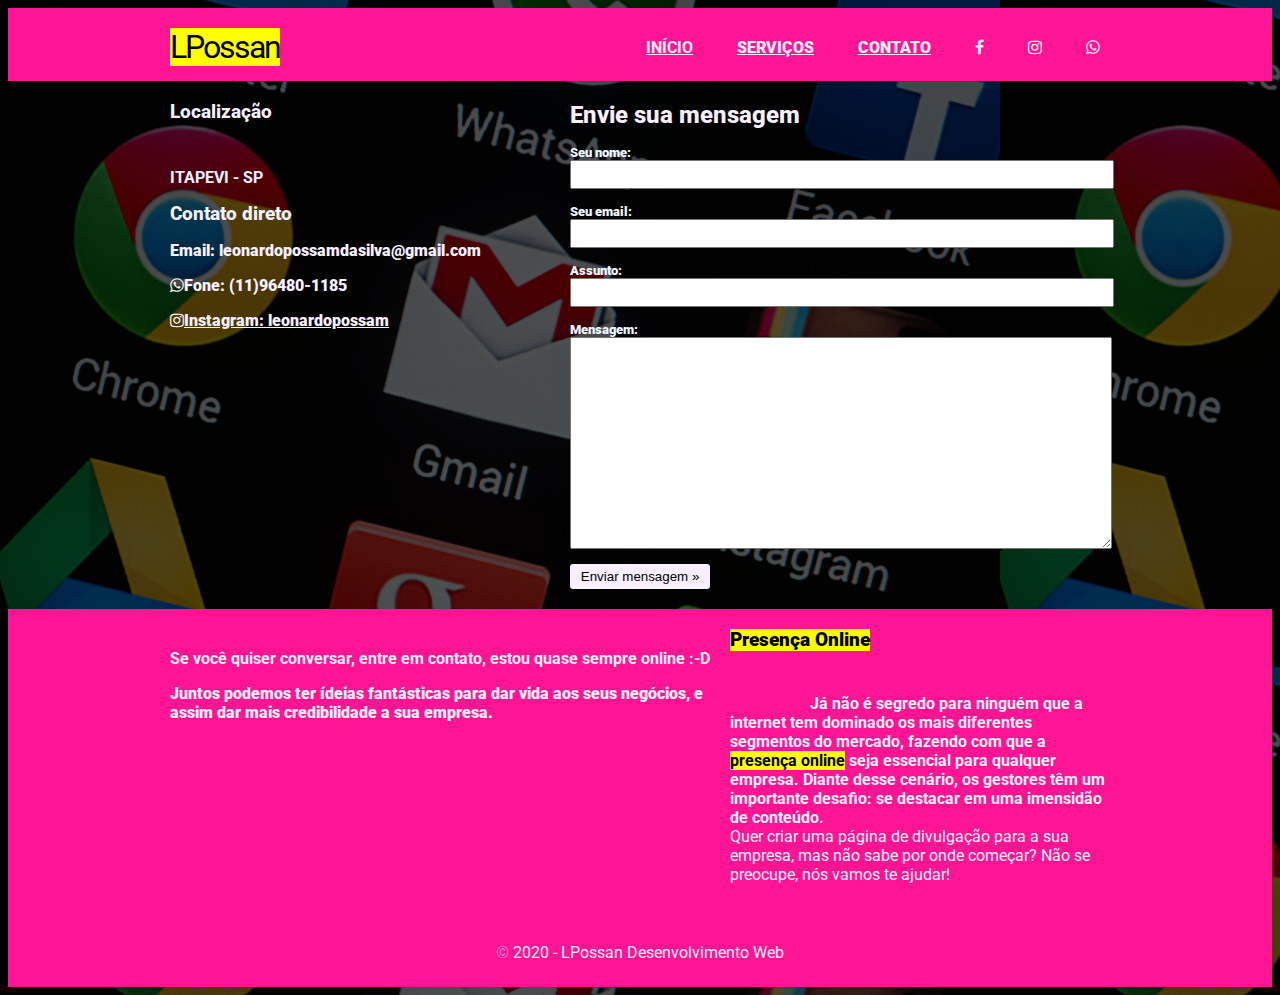
==== contato.html @ 7ae4c11f "Initial commit" ====
<!DOCTYPE html>
<html lang="pt-br">
<head>
	<title>Page Title</title>

	<style>
		body {
			background-image: url("img/logo contato.jpg");
		}
	</style>
	<meta charset="utf-8" />
	<title>LPossan - Desenvolvimento Web</title>
	<link rel="stylesheet" href="css/normalize.html" />
	<link href="https://fonts.googleapis.com/css2?family=Roboto:wght@100&display=swap"
	 rel=	"stylesheet" type="text/css" />
	<link rel="stylesheet" href="css/estilo.css">
	<link href="https://stackpath.bootstrapcdn.com/font-awesome/4.7.0/css/font-awesome.min.
	css"
	 rel="stylesheet"
	 integrity="sha384-wvfXpqpZZVQGK6TAh5PVlGOfQNHSoD2xbE+QkPxCAFlNEevoEH3Sl0sibVcOQVnN" 
	 crossorigin="anonymous">
</head>
<body>
	<div class="header">
		<div class="linha">
			<header>
				<div class="coluna col4">
					<h1 class="logo"><b><mark>LPossan</mark></b></h1>
				</div>
				<div class="coluna col8">
					<nav>
						<ul class="menu inline sem-marcador">
							<li><a href="index.html"><b>início</a></li>					
								<li><a href="servicos.html"><b>serviços</b></a></li>
								<li><a href="contato.html"><b>contato</b></a></li>							
								<li><a href="https://www.facebook.com/"><span class="fa fa-facebook"></span></a></li>
								<li><a href="https://www.instagram.com/leonardopossam/">
									<span class="fa fa-instagram"></span></a></li>
								<li><a href=""><span class="fa fa-whatsapp"></span></a></li>
						</ul>
					</nav>	
				</div>
			</header>
		</div>
	</div>
	<div class="linha">
		<section>
			<div class="coluna col5 sidebar">
				<h3>Localização</h3>
				<img src="img/face.jpg" alt="">
				<ul class="sem-padding sem-marcador">					
					<li>ITAPEVI - SP</li>
				</ul>
				<h3>Contato direto</h3>
				<ul class="sem-padding sem-marcador">
					<li><b>Email: <strong>leonardopossamdasilva@gmail.com</strong></b></li>
					<p></p>
					<li><span class="fa fa-whatsapp"></span><b>Fone: <strong>(11)96480-1185						
					</strong></b></li>
					<p></p>					
					<li><a href="https://www.instagram.com/leonardopossam/"><span
					 class="fa fa-instagram"></span><b>Instagram: <strong>leonardopossam
					</strong></b></a></li>				
				</ul>
			</div>
			<div class="coluna col7 contato">
				<h2>Envie sua mensagem</h2>	
				<form method="post"=leonardopossamdasilva@gmail.com>
					<p></p>
					<p></p>	
					<label for="name">Seu nome:</label>	
					<input type="text" name="nome" id="nome" />
					<label for="email">Seu email:</label>	
					<input type="text" name="email" id="email" />
					<label for="assunto">Assunto:</label>	
					<input type="text" name="assunto" id="assunto" />
					<label for="mensagem">Mensagem:</label>	
					<textarea name="mensagem" id="mensagem"></textarea>
					<input type="submit" class="botao" name="enviar" value="Enviar mensagem &raquo;" />
				</form>
			</div>
			
		</section>
	</div>
	<div class="conteudo-extra">
		<div class="linha">
			<div class="coluna col7">
				<section>
					<img src="img/alternativo.png" alt="">
					
					<p>Se você quiser conversar, entre em contato, estou quase
					sempre online :-D</p>
					<p><b>Juntos podemos ter ídeias fantásticas para dar vida aos seus 
						negócios, e assim dar mais credibilidade a sua empresa.	</b></p>			
				</section>
			</div>
			<div class="coluna col5">
				<h3><b><mark>Presença Online</mark></b></h3>
				<img src="img/duvidas.jpg" alt="">
				<ul class="sem-marcador sem-padding noticias">
					<li>
						<img src="img/duvida.jpg" alt="" />
						<h4><b>Já não é segredo para ninguém que a internet tem dominado os
						mais diferentes segmentos do mercado, fazendo com que a <mark>presença
						online</mark> seja essencial para qualquer empresa. Diante desse cenário,
						os gestores têm um importante desafio: se destacar em uma imensidão
						de conteúdo.</b></h4>
						<p><b>Quer criar uma página de divulgação para a sua empresa, mas não sabe
						 por onde começar? Não se preocupe, nós vamos te ajudar! </b></p>
						 <p>.</p>						
					</li>					
				</ul>
			</div>
		</div>
	</div>
	<div class="footer">
		<div class="linha">
			<footer>
				<div class="coluna col12">
					<span>&copy; <b>2020 - LPossan Desenvolvimento Web</b></span>
				</div>
			</footer>
		</div>
	</div>
</body>
</html>
---- css/estilo.css ----
body{
	font-family: 'Roboto', sans-serif;
	/*Aqui eu defino a cor da fonte do meu site */
	color: #f8f0ff;
}

a:link, a:active, a:visited{
	color: #f8f0ff;
	/*Cores para definir do home, sobre, contato
	text-decoration: none;*/
}

a:hover{
	text-decoration: underline;
	/*para que toda vez que eu passe o mouse eu veja algo diferente*/
}

/* grid 960px */
.linha{
	width: 960px;
	margin: 0 auto;
	overflow: auto;
	padding: 5px 0;
}

.coluna{
	padding: 0 10px;
	float: left;
}

.col1{
	width: 60px;
}

.col2{
	width: 140px;
}

.col3{
	width: 220px;
}

.col4{
	width: 300px;
}

.col5{
	width: 380px;
}

.col6{
	width: 460px;
}
.col7{
	width: 540px;
}

.col8{
	width: 620px;
}

.col9{
	width: 700px;
}

.col10{
	width: 780px;
}

.col11{
	width: 860px;
}

.col12{
	width: 940px;
}


/* estilos reutilizáveis */

.sem-padding{
	padding: 0 !important;
}

.sem-margin{
	margin: 0 !important;
}

/*aqui eu distancio os meus h uns dos outros */
h1, h2, h3, h4, h5, h6{
	font-weight: 800;
	margin: 15px 0 10px 0;
}

/* aqui eu arrumo todas as listas*/
ul li, ol li {
	margin-bottom: 5px;
}

/*inline é pra mostrar em linha, um do lado do outro */
ul.inline li, ol.inline li{
	display: inline;
	/* display: inline; que é pra mostrar em linha */
	margin-right: 20px;
	/* margin-right: 15px; para mim distanciar o home, sobre e contato */
}

/* faz com que meu ultimo ítem não tenha margem */
ul.inline li:last-child, ol.inline li:last-child{
	margin-right: 0;
}

/* todas as listas que tiver o nome sem marcador, não é pra aparecer a bolinha, ou o marcador 
na frente*/
ul.sem-marcador, ol.sem-marcador{
	list-style: none;
}

/* toda classe que tiver botão, ou input será estilizado por aqui */
a.botao, input.botao{
	/* background: aqui eu defino a cor do meu botão */
	background: #f8f0ff;
	padding: 5px 10px;
	/* border-radius: isso é para arredondar os cantos do botão  */
	border-radius: 3px;
	color: #ebebeb;
	/* cursor: pointer; isso é para meu cursor ficar com a mãozinha */
	cursor: pointer;
	margin: 5px 0;
	/* display: inline-block; para ele mostrar em linha mais para ele ser um bloco */
	display: inline-block;
	/* border: none; aqui eu defino se eu quero ou não a borda para meus botões */
	border: none;
}
/* fazer o efeito de quando o mouse estiver em cima do botão */
a.botao:hover, input.botao:hover;{
	background: #315e8a;
	/* text-decoration: none; para não ficar subilinhado */ 
	text-decoration: none;
}

/* aqui eu defino os tamanhos das minhas imagens */ 
img{
	max-width: 60%;
	height: auto;
}

/*layoute do site */

/* Definindo a cor de fundo do meu menu */
.header{
	background: #ff1493;
	
}
/* aqui irei estilizar só meu h1 que tiver a classe logo */
h1.logo{
	/* font-weight: 300; aqui eu defino a gravidade do meu negrito */
	font-weight: 300;
	/* color: #315e80; aqui eu defino a cor do nome da minha página */
	color: #f8f0ff;
	letter-spacing: -2px;
	text-shadow: 0 1px 0#ccc,
	0 2px 0 c9c9c9,
	0 3px 0 #bbb,
	0 4px 0 #000000,
	0 5px 0 #aaa,
	0 6px 1px rgba(0,0,0.1),
	0 0 5px rgba(0,0,0,.1),
	0 1px 3px rgba( 0,0,0,.3),
	0 3px 5px rgba(0,0,0,.2),
	0 5px 10px rgba(0,0,0.25),
	0 10px 10px rgba(0,0,0,.2),
	0 20px 20px rgba(0,0,0,.15);
}

/* aqui eu começo a estilizar o meu conteúdo extra */
.conteudo-extra{	
	background: #ff1493;
}

/* aqui eu começo a estilizar o meu rodapá */
.footer{
	/* aqui em baixo eu coloco a cor da risca que eu quero */	
	background: #ff1493;
	/* aqui em baixo eu escolho a cor da letra que eu quero  */	
	color: #f8f0ff;
	padding: 20px 0;
	text-align: center;
	font-weight: 100;
}

/* aqui eu irei estilizar o menu da minha página*/
.menu{
	/* text-transform: uppercase; para ficar com todas as letras maíusculas */
	text-transform: uppercase;
	/* text-align: right; pro meu texto ficar do lado direito */
	text-align: right;
	/* margin-top: 25px; aqui eu defino a margin do meu topo */
	margin-top: 25px;
}

/* agora começar a trabalhar os meus links */
.menu li a{
	padding: 5px 10px;
	border-radius: 3px;
}

/* fazer o efeito de quando o mouse estiver em cima de um item de menu */
.menu li a:hover{
	/* os ítens abaixo faz com que eu consiga definir a cor de quando eu navego em cima 
	do home , e outros iténs do meu menu */
	text-decoration: none;
	background: #1f3c58;
	color: #ebebeb;
}

/* começando a estilizar as minhas notícias */
ul.noticias li{
	/* clear: both; serve para mim limpar as minhas flutuações */
	clear: both;	
	display: block;
	/* overflow: hidden; serve para ocultar o conteúdo antecedente */
	overflow: hidden;
	/* margin-bottom: 20px; colocando uma margen de baixo de cada li */
	margin-bottom: 20px;
}

/* aqui eu defino o tamanho de cada imagem que eu colocar em minhas notícias */
ul.noticias li img{
	width: 70px;
	height: auto;
	margin-right: 10px;
	float: left;
	/* float: left; aqui faz com que ela flutue para o lado esquerdo */
}

/* aqui eu estilizo o título da minha notícia */
ul.noticias li h4{
	margin: -2px 0 5px 0;
	font-weight: 500;
}

ul.noticias li p{
	margin: -5px 0;
	font-weight: 300;
}

ul.noticias li p a{
	font-weight: 500;
}

/* agora eu começo a estilizar a minha página de contato */
.contato label{
	display: block;
	font-size: 13px;
	font-weight: 900;
	color: #f0f8ff;
}

.contato input, .contato textarea{
	display: block;
	margin-bottom: 15px;
	padding: 5px 2%;
	width: 96%;
	color: #000000;
}

.contato textarea{
	height: 200px;
}

.contato input.botao{
	width: auto;
}

/* estilizando os meus icones */
.icons {
    float: right;
}

.icons li {
    display: inline;
    padding: 0px 20px;
}

.icons a {
    text-decoration: none;
	color: #f8f0ff;
	
}	
.mark  {
	color: #000000;
}
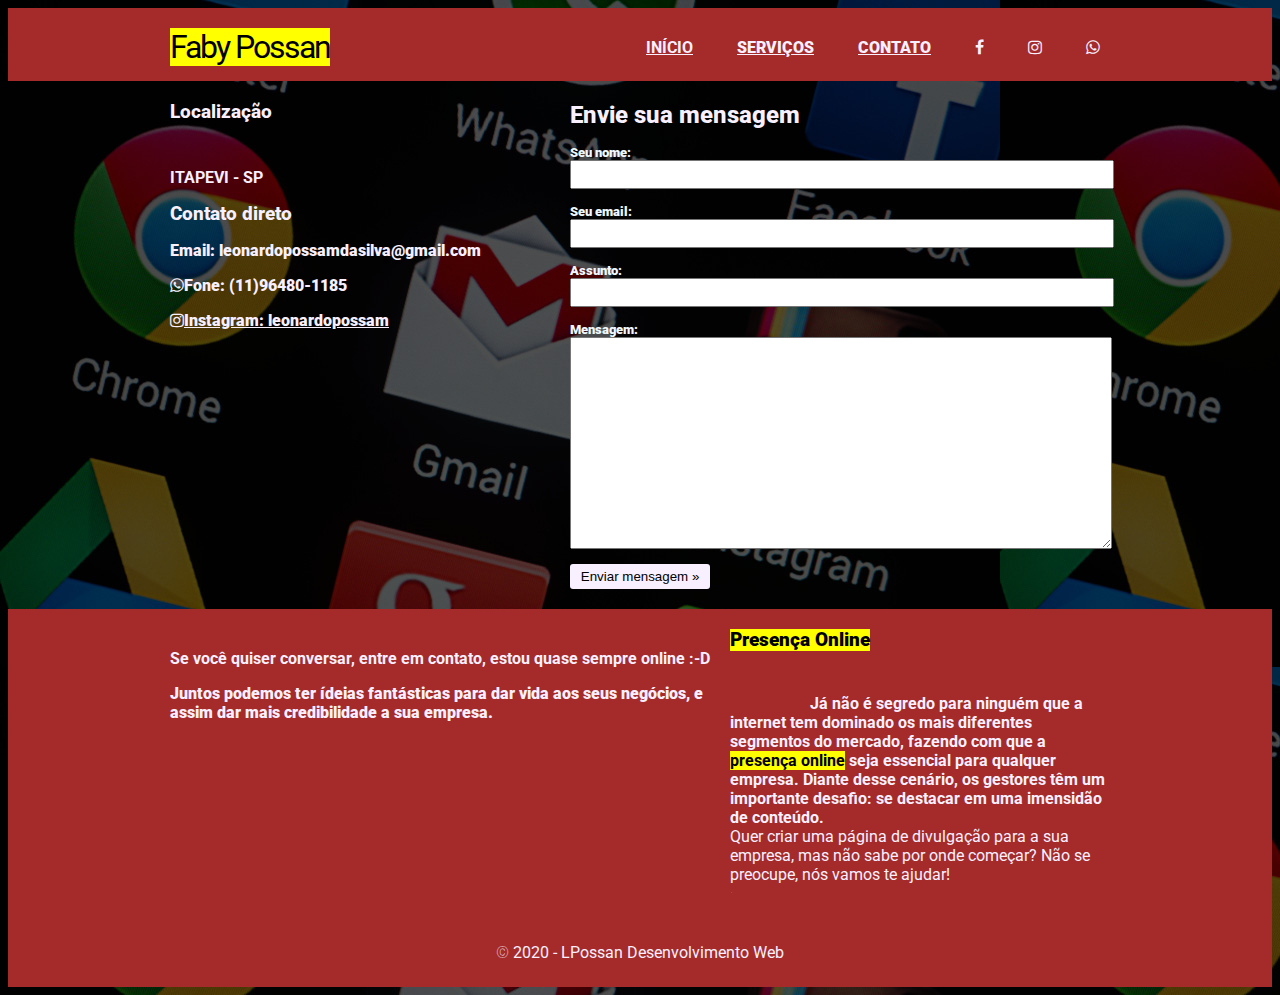
==== commit 36c9a9d9: "algumas mudanças" ====
--- a/contato.html
+++ b/contato.html
@@ -1,7 +1,7 @@
 <!DOCTYPE html>
 <html lang="pt-br">
 <head>
-	<title>Page Title</title>
+	<title>Faby - Loungerie</title>
 
 	<style>
 		body {
@@ -9,7 +9,7 @@
 		}
 	</style>
 	<meta charset="utf-8" />
-	<title>LPossan - Desenvolvimento Web</title>
+	<title>Faby - Loungerie</title>
 	<link rel="stylesheet" href="css/normalize.html" />
 	<link href="https://fonts.googleapis.com/css2?family=Roboto:wght@100&display=swap"
 	 rel=	"stylesheet" type="text/css" />
@@ -25,7 +25,7 @@
 		<div class="linha">
 			<header>
 				<div class="coluna col4">
-					<h1 class="logo"><b><mark>LPossan</mark></b></h1>
+					<h1 class="logo"><b><mark>Faby Possan</mark></b></h1>
 				</div>
 				<div class="coluna col8">
 					<nav>
--- a/css/estilo.css
+++ b/css/estilo.css
@@ -149,7 +149,7 @@
 
 /* Definindo a cor de fundo do meu menu */
 .header{
-	background: #ff1493;
+	background: #a52a2a;
 	
 }
 /* aqui irei estilizar só meu h1 que tiver a classe logo */
@@ -175,13 +175,13 @@
 
 /* aqui eu começo a estilizar o meu conteúdo extra */
 .conteudo-extra{	
-	background: #ff1493;
+	background: #a52a2a;
 }
 
 /* aqui eu começo a estilizar o meu rodapá */
 .footer{
 	/* aqui em baixo eu coloco a cor da risca que eu quero */	
-	background: #ff1493;
+	background: #a52a2a;
 	/* aqui em baixo eu escolho a cor da letra que eu quero  */	
 	color: #f8f0ff;
 	padding: 20px 0;
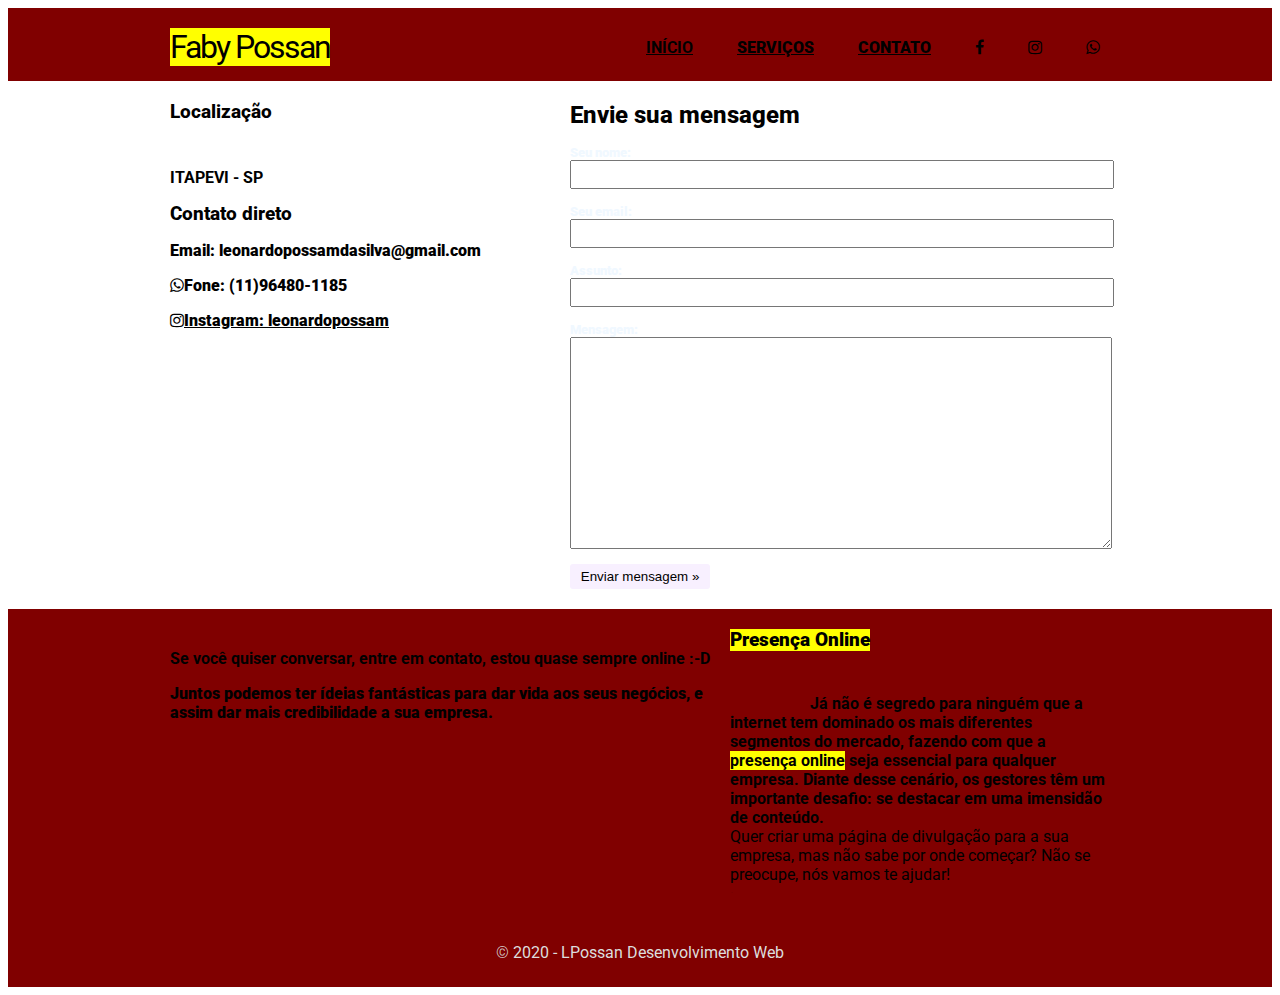
==== commit 8b373b33: "extra" ====
--- a/contato.html
+++ b/contato.html
@@ -5,7 +5,7 @@
 
 	<style>
 		body {
-			background-image: url("img/logo contato.jpg");
+			background-image: url("img/");
 		}
 	</style>
 	<meta charset="utf-8" />
--- a/css/estilo.css
+++ b/css/estilo.css
@@ -1,11 +1,11 @@
 body{
 	font-family: 'Roboto', sans-serif;
 	/*Aqui eu defino a cor da fonte do meu site */
-	color: #f8f0ff;
+	color: #000;
 }
 
 a:link, a:active, a:visited{
-	color: #f8f0ff;
+	color: #000;
 	/*Cores para definir do home, sobre, contato
 	text-decoration: none;*/
 }
@@ -149,7 +149,7 @@
 
 /* Definindo a cor de fundo do meu menu */
 .header{
-	background: #a52a2a;
+	background: #800000;
 	
 }
 /* aqui irei estilizar só meu h1 que tiver a classe logo */
@@ -175,18 +175,18 @@
 
 /* aqui eu começo a estilizar o meu conteúdo extra */
 .conteudo-extra{	
-	background: #a52a2a;
+	background: #800000;
 }
 
 /* aqui eu começo a estilizar o meu rodapá */
 .footer{
 	/* aqui em baixo eu coloco a cor da risca que eu quero */	
-	background: #a52a2a;
+	background: #800000;
 	/* aqui em baixo eu escolho a cor da letra que eu quero  */	
-	color: #f8f0ff;
+	color: #ddd;
 	padding: 20px 0;
 	text-align: center;
-	font-weight: 100;
+	font-weight: 300;
 }
 
 /* aqui eu irei estilizar o menu da minha página*/
@@ -211,7 +211,8 @@
 	do home , e outros iténs do meu menu */
 	text-decoration: none;
 	background: #1f3c58;
-	color: #ebebeb;
+	/* aqui eu coloco a cor da letra quando está passando o mouse em cima */
+	color: #ddd;
 }
 
 /* começando a estilizar as minhas notícias */
@@ -288,8 +289,8 @@
 	color: #f8f0ff;
 	
 }	
-.mark  {
-	color: #000000;
-}
-
-
+.mark   {
+	color: ;
+}
+
+
